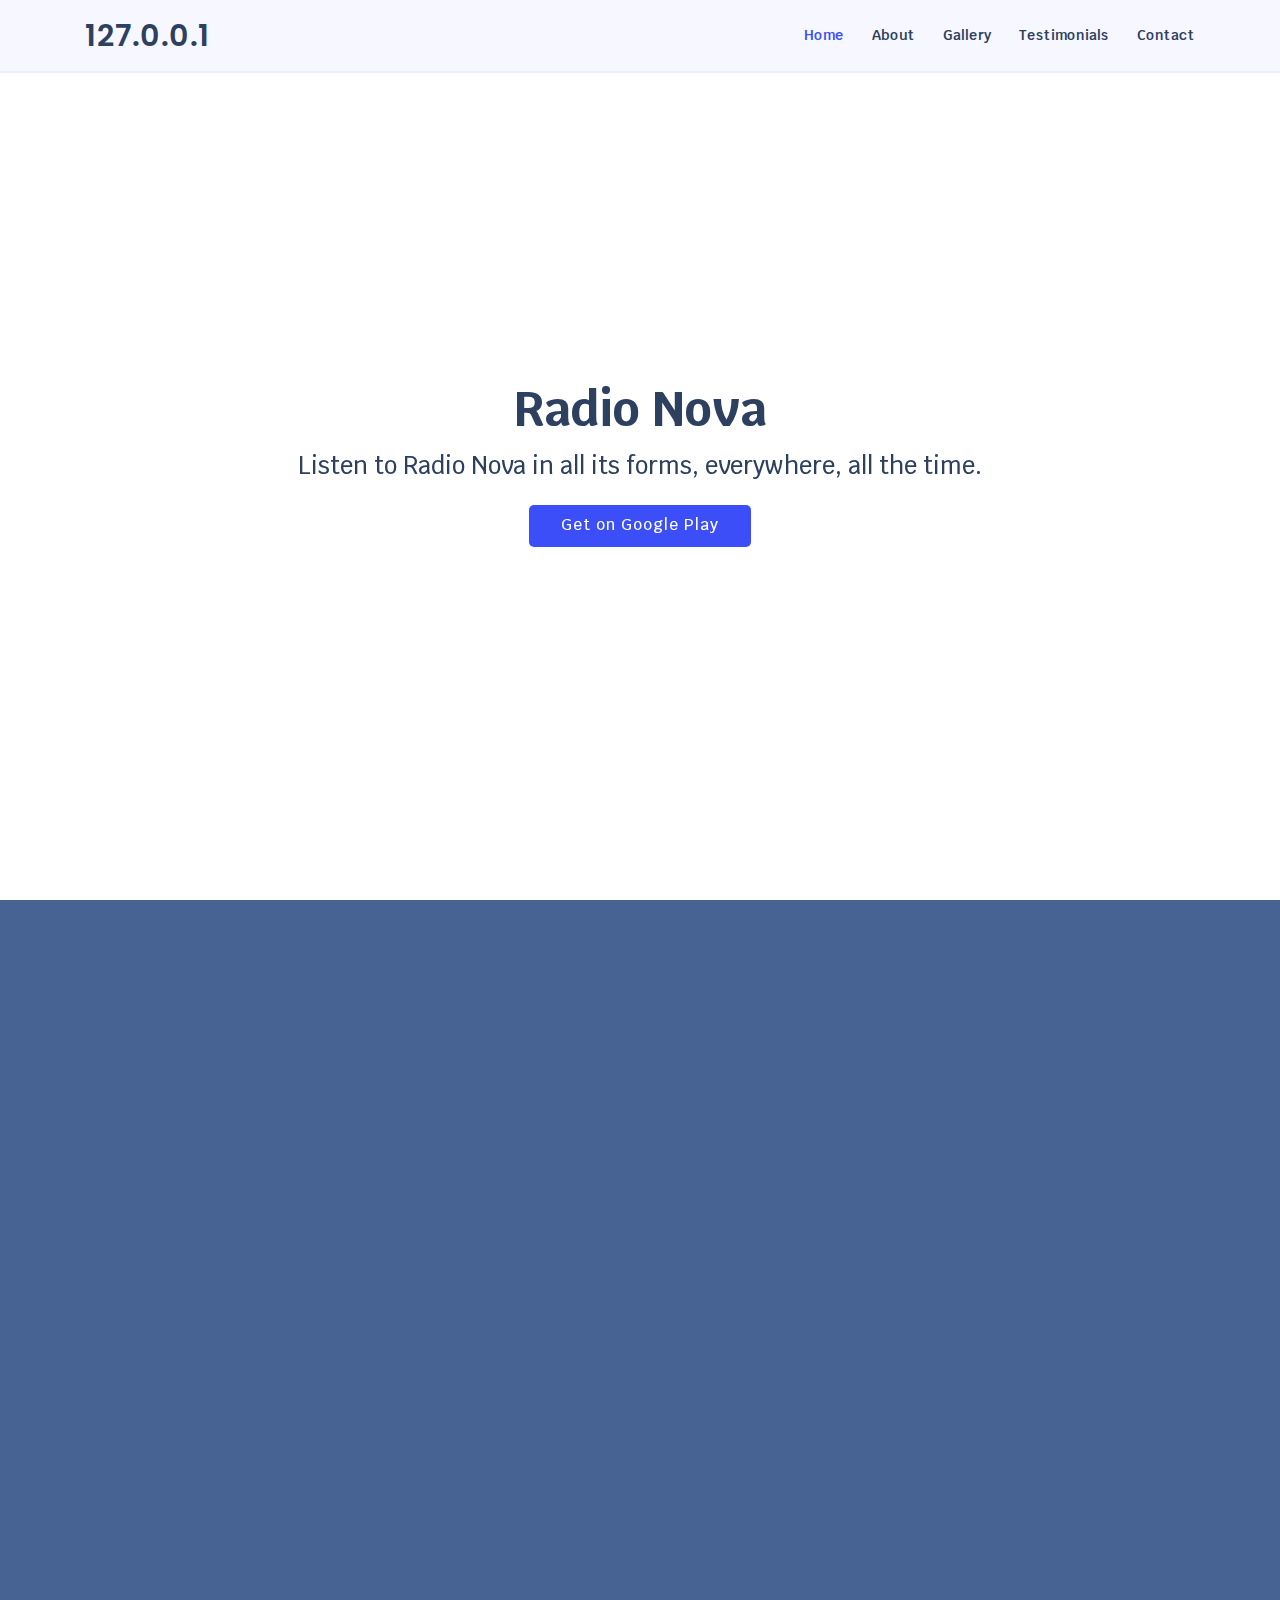
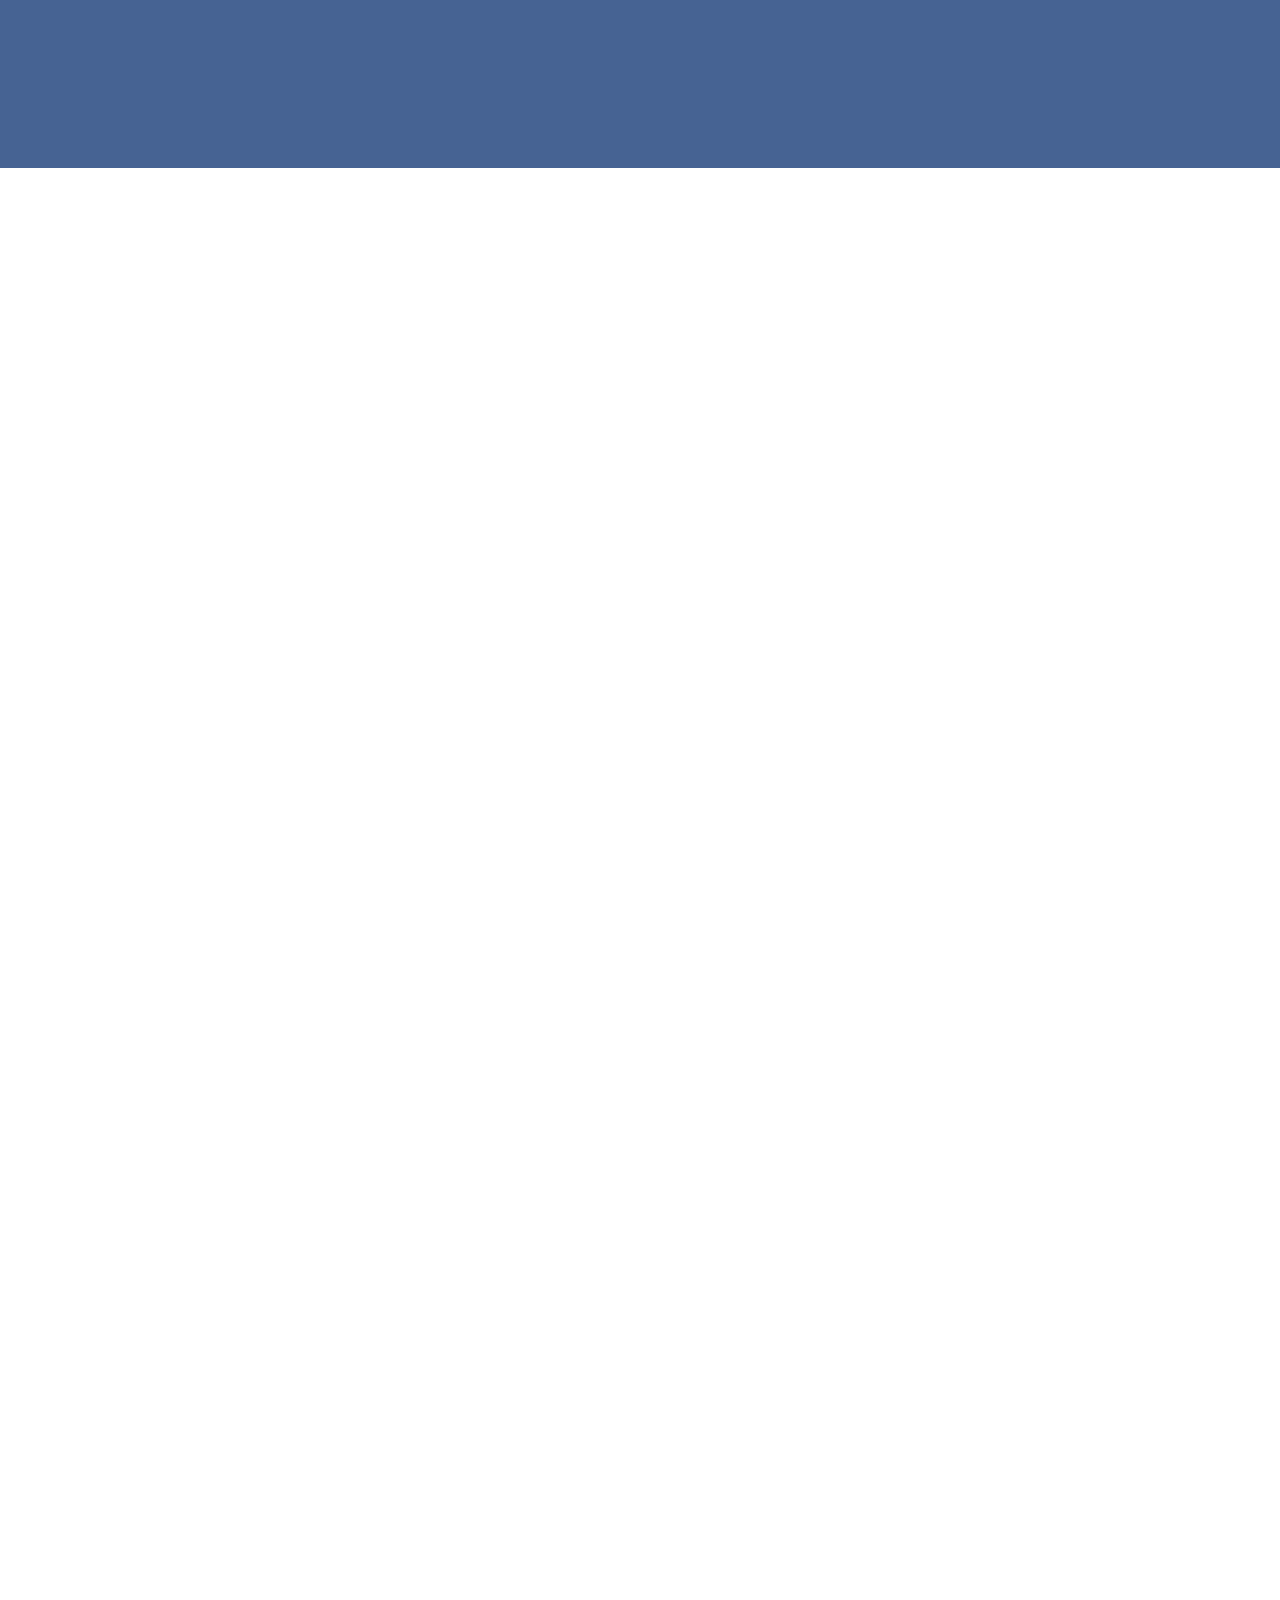
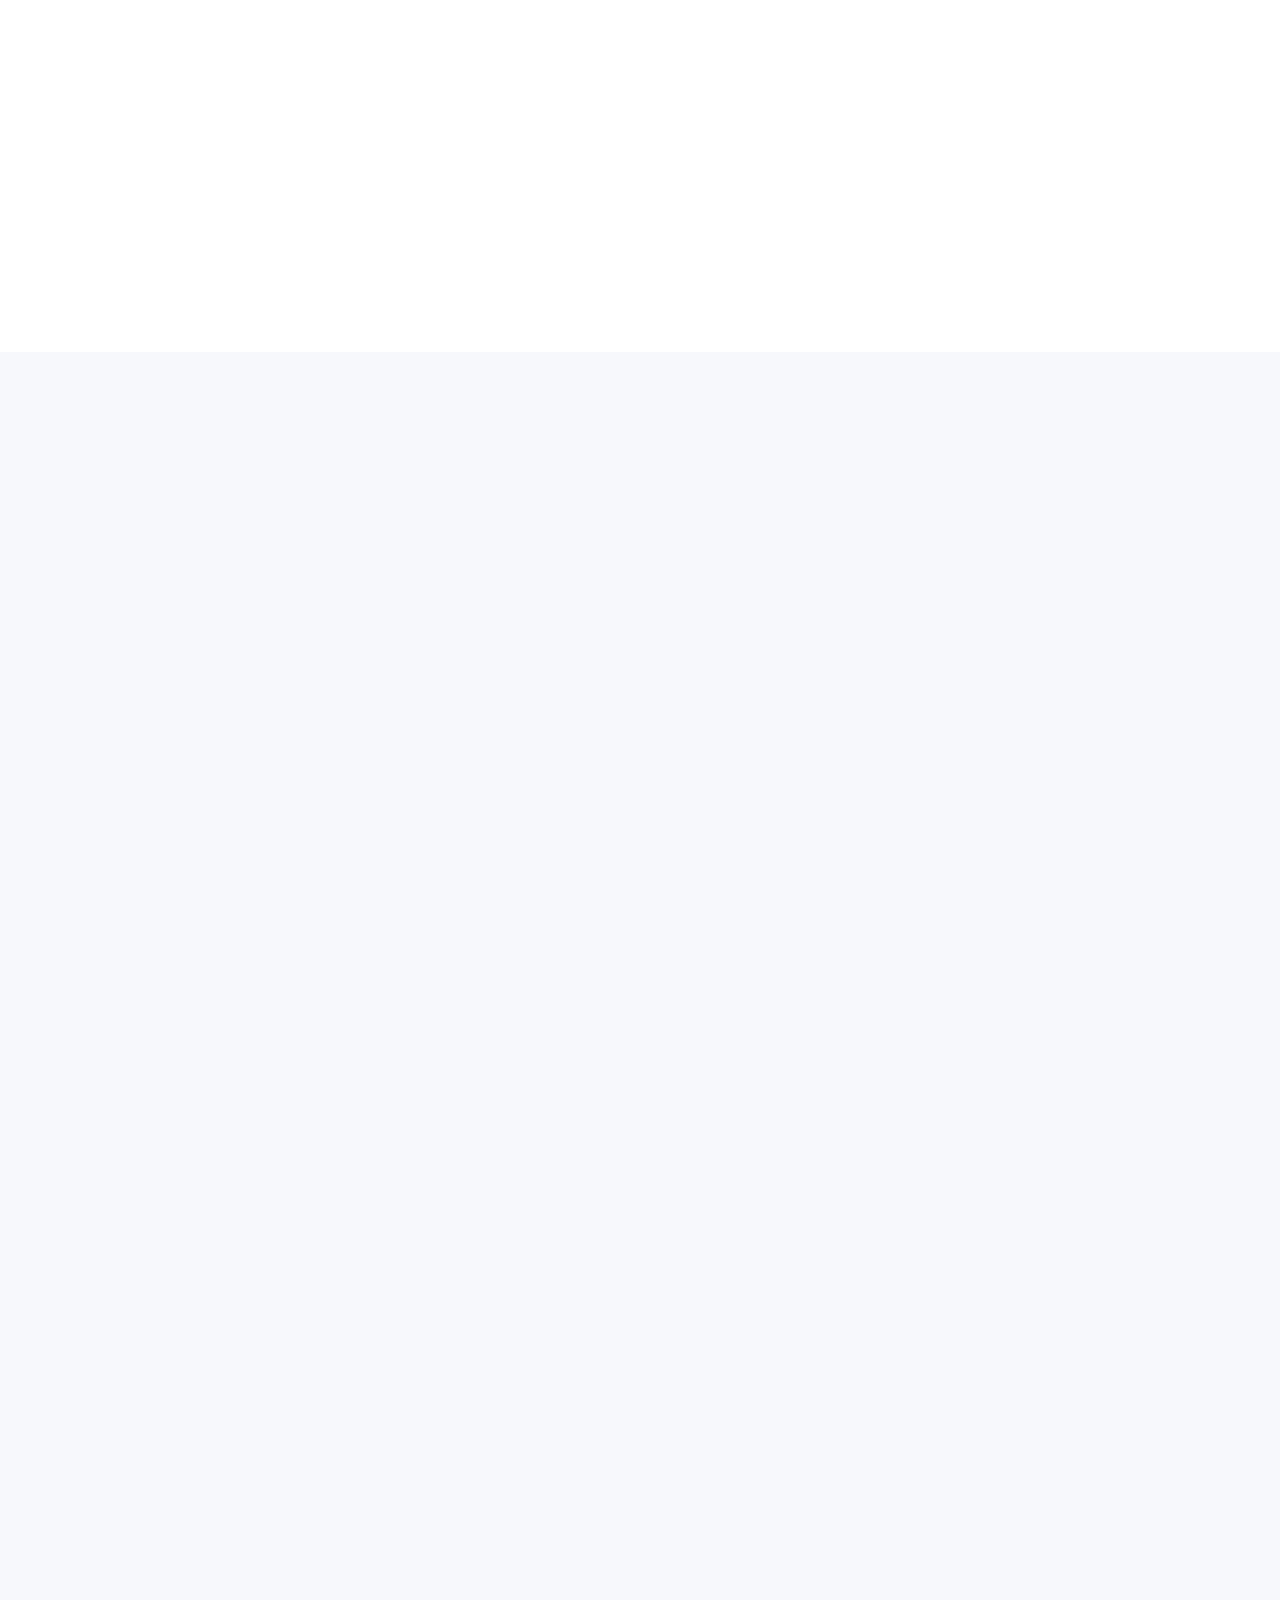
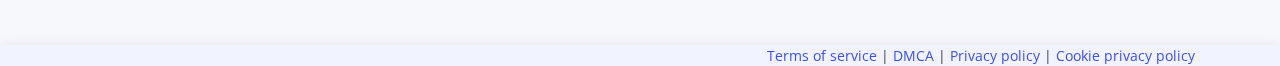
==== index.html @ d7e05049 "test" ====
<!DOCTYPE html>
<html lang="en">

<head>
  <meta charset="utf-8">
  <meta content="width=device-width, initial-scale=1.0" name="viewport">

  <title>Radio Nova</title>
  <meta content="" name="descriptison">
  <meta content="" name="keywords">

  <!-- Favicons -->
  <link href="com.nova.radionova-1605526527.png" rel="icon">
  <link href="com.nova.radionova-1605526527.png" rel="apple-touch-icon">

  <!-- Google Fonts -->
  <link href="https://fonts.googleapis.com/css?family=Open+Sans:300,300i,400,400i,600,600i,700,700i|Krub:300,300i,400,400i,500,500i,600,600i,700,700i|Poppins:300,300i,400,400i,500,500i,600,600i,700,700i" rel="stylesheet">

  <!-- Vendor CSS Files -->
  <link href="assets/vendor/bootstrap/css/bootstrap.min.css" rel="stylesheet">
  <link href="assets/vendor/icofont/icofont.min.css" rel="stylesheet">
  <link href="assets/vendor/boxicons/css/boxicons.min.css" rel="stylesheet">
  <link href="assets/vendor/owl.carousel/assets/owl.carousel.min.css" rel="stylesheet">
  <link href="assets/vendor/venobox/venobox.css" rel="stylesheet">
  <link href="assets/vendor/aos/aos.css" rel="stylesheet">

  <!-- Template Main CSS File -->
  <link href="assets/css/style.css" rel="stylesheet">
</head>

<body>

  <!-- ======= Header ======= -->
  <header id="header" class="fixed-top">
    <div class="container d-flex align-items-center">

      <h1 class="logo mr-auto"><a href="#hero"><script type="text/javascript">document.write(window.location.hostname);</script></a></h1>
      <!-- Uncomment below if you prefer to use an image logo -->
      <!-- <a href="index.html" class="logo mr-auto"><img src="assets/img/logo.png" alt="" class="img-fluid"></a>-->

      <nav class="nav-menu d-none d-lg-block">
        <ul>
          <li class="active"><a href="#hero">Home</a></li>
          <li><a href="#about">About</a></li>
          <li><a href="#gallery">Gallery</a></li>
          <li><a href="#testimonials">Testimonials</a></li>
          <li><a href="#contact">Contact</a></li>

        </ul>
      </nav><!-- .nav-menu -->
    </div>
  </header><!-- End Header -->

  <!-- ======= Hero Section ======= -->
  <section id="hero" class="d-flex align-items-center">

    <div class="container d-flex flex-column align-items-center justify-content-center" data-aos="fade-up">
      <h1>Radio Nova</h1>
      <h2>Listen to Radio Nova in all its forms, everywhere, all the time.</h2>
      <a href="https://play.google.com/store/apps/details?id=com.nova.radionova" target="_blank" class="btn-get-started scrollto">Get on Google Play</a>
      <img src="https://play-lh.googleusercontent.com/rVxA72vEhgwRu90JBihhSgBUchDOuVIAhqtzqC92HA9MqxgsHpX5qYULoV8ss1DUlc-4" class="img-fluid hero-img" alt="" data-aos="zoom-in" data-aos-delay="150">
    </div>

  </section><!-- End Hero -->

  <main id="main">

    <!-- ======= About Section ======= -->
    <section id="about" class="about">
      <div class="container">

        <div class="row no-gutters">
          <div class="content col-xl-5 d-flex align-items-stretch" data-aos="fade-right">
            <div class="content">
              <h3>About</h3>
              <p>
                Listen to Radio Nova in all its forms, everywhere, all the time.<br />
Entirely dedicated to listening to the productions of Radio Nova, this application offers mobile audio experience Grand Mix.<br />
By downloading the free app Radio Nova, find:<br />
- Listening to Radio Nova live, to find the Grand Mix radio where you want, when you want<br />
- All Internet Radio Radio Nova to extend the experience with the musical flow of your choice<br />
- Listening to local Radio Nova<br />
- All podcasts emissions, as well as native podcasts produced exclusively for the Web
              </p>
            </div>
          </div>
          <div class="col-xl-7 d-flex align-items-stretch" data-aos="fade-left">
            <div class="icon-boxes d-flex flex-column mt-5">
              <div class="row">
			  <img src="images/506568bfc73352c9468e94a560436c27.jpg" class="img-fluid" alt="">
              </div>
            </div><!-- End .content-->
          </div>
        </div>

      </div>
    </section><!-- End About Section -->

    <!-- ======= Features Section ======= -->
    <section id="features" class="features" data-aos="fade-up">
      <div class="container">

        <div class="section-title">
          <h2>What's new</h2>
          <p>Optimisations de l'application</p>
        </div>
      </div>
    </section><!-- End Features Section -->

    <!-- ======= Portfolio Section ======= -->
    <section id="gallery" class="portfolio">
      <div class="container" data-aos="fade-up">

        <div class="section-title">
          <h2>Screenshots</h2>
        </div>

        <div class="row portfolio-container">

          <div class="col-lg-4 col-md-6 portfolio-item">
            <div class="portfolio-wrap">
              <img src="images/c0b12a8e895a292b382d991c4f695e71.jpg" class="img-fluid" alt="">
            </div>
          </div>
		  
		  <div class="col-lg-4 col-md-6 portfolio-item">
            <div class="portfolio-wrap">
              <img src="images/a3247ae466d0ac7037b7082d99c24b9a.jpg" class="img-fluid" alt="">
            </div>
          </div>
		  
		  <div class="col-lg-4 col-md-6 portfolio-item">
            <div class="portfolio-wrap">
              <img src="images/506568bfc73352c9468e94a560436c27.jpg" class="img-fluid" alt="">
            </div>
          </div>
		  
		  <div class="col-lg-4 col-md-6 portfolio-item">
            <div class="portfolio-wrap">
              <img src="images/6f1e12c2f691d9477a87ff9dcb4ee8e5.jpg" class="img-fluid" alt="">
            </div>
          </div>
		  
		  <div class="col-lg-4 col-md-6 portfolio-item">
            <div class="portfolio-wrap">
              <img src="images/77706cbd0b457fd4582b95629dff6e27.jpg" class="img-fluid" alt="">
            </div>
          </div>
		  
		  <div class="col-lg-4 col-md-6 portfolio-item">
            <div class="portfolio-wrap">
              <img src="###IMAGE6###" class="img-fluid" alt="">
            </div>
          </div>
		  
		  <div class="col-lg-4 col-md-6 portfolio-item">
            <div class="portfolio-wrap">
              <img src="###IMAGE7###" class="img-fluid" alt="">
            </div>
          </div>
		  
		  <div class="col-lg-4 col-md-6 portfolio-item">
            <div class="portfolio-wrap">
              <img src="###IMAGE8###" class="img-fluid" alt="">
            </div>
          </div>
		  
		  <div class="col-lg-4 col-md-6 portfolio-item">
            <div class="portfolio-wrap">
              <img src="###IMAGE9###" class="img-fluid" alt="">
            </div>
          </div>

        </div>

      </div>
    </section><!-- End Portfolio Section -->

    <!-- ======= Testimonials Section ======= -->
    <section id="testimonials" class="testimonials section-bg">
      <div class="container" data-aos="fade-up">

        <div class="section-title">
          <h2>Testimonials</h2>
        </div>

        <div class="owl-carousel testimonials-carousel">

          <div class="testimonial-item">
            <p>
              <i class="bx bxs-quote-alt-left quote-icon-left"></i>
              Fantastic music but the app doesnt work most of the time, music is intrrrupted all the time if anything plays at all. No reaction when hitting the play buttons
              <i class="bx bxs-quote-alt-right quote-icon-right"></i>
            </p>
            <img src="images/1-1605526527.png" class="testimonial-img" alt="">
            <h3>Anton Meier</h3>
            <h4>2020-03-26 08:03:48</h4>
          </div>
		  
		  <div class="testimonial-item">
            <p>
              <i class="bx bxs-quote-alt-left quote-icon-left"></i>
              Could not live without it, brilliant, eclectic music selections by the djs...
              <i class="bx bxs-quote-alt-right quote-icon-right"></i>
            </p>
            <img src="images/2-1605526527.jpg" class="testimonial-img" alt="">
            <h3>Tony Temple</h3>
            <h4>2020-02-15 00:06:05</h4>
          </div>
		  
		  <div class="testimonial-item">
            <p>
              <i class="bx bxs-quote-alt-left quote-icon-left"></i>
              It is working (with a quiete new phone), al the podcasts and live radio nova, and with no add?! :)
              <i class="bx bxs-quote-alt-right quote-icon-right"></i>
            </p>
            <img src="images/3-1605526527.png" class="testimonial-img" alt="">
            <h3>Arthur Vilhelm</h3>
            <h4>2019-04-29 18:46:40</h4>
          </div>
		  
		  <div class="testimonial-item">
            <p>
              <i class="bx bxs-quote-alt-left quote-icon-left"></i>
              It simply does not work
              <i class="bx bxs-quote-alt-right quote-icon-right"></i>
            </p>
            <img src="images/4-1605526527.png" class="testimonial-img" alt="">
            <h3>A Google user</h3>
            <h4>2019-02-02 12:13:32</h4>
          </div>
		  
		  <div class="testimonial-item">
            <p>
              <i class="bx bxs-quote-alt-left quote-icon-left"></i>
              It is Amazing
              <i class="bx bxs-quote-alt-right quote-icon-right"></i>
            </p>
            <img src="images/5-1605526527.jpg" class="testimonial-img" alt="">
            <h3>RAINY D n C</h3>
            <h4>2020-05-14 13:46:33</h4>
          </div>

        </div>

      </div>
    </section><!-- End Testimonials Section -->

    <!-- ======= Contact Section ======= -->
    <section id="contact" class="contact section-bg">
      <div class="container" data-aos="fade-up">

        <div class="section-title">
          <h2>Contact</h2>
        </div>

        <div class="row">

          <div class="col-lg-6">

            <div class="row">
              <div class="col-md-12">
                <div class="info-box">
                  <i class="bx bx-map"></i>
                  <h3>Our Address</h3>
                  <p>3983 Sycamore Circle, Dallas, TX 75207</p>
                </div>
              </div>
              <div class="col-md-6">
                <div class="info-box mt-4">
                  <i class="bx bx-envelope"></i>
                  <h3>Email Us</h3>
                  <p>contact@novuza.github.io</p>
                </div>
              </div>
              <div class="col-md-6">
                <div class="info-box mt-4">
                  <i class="bx bx-phone-call"></i>
                  <h3>Call Us</h3>
                  <p>+1 682-651-4011</p>
                </div>
              </div>
            </div>

          </div>

          <div class="col-lg-6 mt-4 mt-md-0">
            <form action="forms/contact.php" method="post" role="form" class="php-email-form">
              <div class="form-row">
                <div class="col-md-6 form-group">
                  <input type="text" name="name" class="form-control" id="name" placeholder="Your Name" data-rule="minlen:4" data-msg="Please enter at least 4 chars" />
                  <div class="validate"></div>
                </div>
                <div class="col-md-6 form-group">
                  <input type="email" class="form-control" name="email" id="email" placeholder="Your Email" data-rule="email" data-msg="Please enter a valid email" />
                  <div class="validate"></div>
                </div>
              </div>
              <div class="form-group">
                <input type="text" class="form-control" name="subject" id="subject" placeholder="Subject" data-rule="minlen:4" data-msg="Please enter at least 8 chars of subject" />
                <div class="validate"></div>
              </div>
              <div class="form-group">
                <textarea class="form-control" name="message" rows="5" data-rule="required" data-msg="Please write something for us" placeholder="Message"></textarea>
                <div class="validate"></div>
              </div>
              <div class="mb-3">
                <div class="loading">Loading</div>
                <div class="error-message"></div>
                <div class="sent-message">Your message has been sent. Thank you!</div>
              </div>
              <div class="text-center"><button type="submit">Send Message</button></div>
            </form>
          </div>

        </div>

      </div>
    </section><!-- End Contact Section -->

  </main><!-- End #main -->

  	<footer id="footer">
		<div class="container">
		  <div class="row d-flex align-items-center">
			<div class="col-lg-6 text-lg-left text-center">
			</div>
			<div class="col-lg-6">
			  <nav class="footer-links text-lg-right text-center pt-2 pt-lg-0">
				<a href="tos.html" target="_blank">Terms of service</a> |
				<a href="dmca.html" target="_blank">DMCA</a> |
				<a href="privacy.html" target="_blank">Privacy policy</a> |
				<a href="cookie_policy.html" target="_blank">Cookie privacy policy</a>
			  </nav>
			</div>
		</div>
	</footer>

  <a href="#" class="back-to-top"><i class="icofont-simple-up"></i></a>
  <div id="preloader"></div>

  <!-- Vendor JS Files -->
  <script src="assets/vendor/jquery/jquery.min.js"></script>
  <script src="assets/vendor/bootstrap/js/bootstrap.bundle.min.js"></script>
  <script src="assets/vendor/jquery.easing/jquery.easing.min.js"></script>
  <script src="assets/vendor/php-email-form/validate.js"></script>
  <script src="assets/vendor/owl.carousel/owl.carousel.min.js"></script>
  <script src="assets/vendor/isotope-layout/isotope.pkgd.min.js"></script>
  <script src="assets/vendor/venobox/venobox.min.js"></script>
  <script src="assets/vendor/aos/aos.js"></script>

  <!-- Template Main JS File -->
  <script src="assets/js/main.js"></script>

</body>

</html>
---- assets/vendor/venobox/venobox.css ----
/* ------ venobox.css --------*/
.vbox-overlay *, .vbox-overlay *:before, .vbox-overlay *:after{
    -webkit-backface-visibility: hidden;
    -webkit-box-sizing:border-box;
    -moz-box-sizing:border-box;
    box-sizing:border-box;
}
.vbox-overlay * { 
    -webkit-backface-visibility: visible;
    backface-visibility: visible;
}
.vbox-overlay{
    display: -webkit-flex;
    display: flex;
    -webkit-flex-direction: column;
    flex-direction: column;
    -webkit-justify-content: center;
    justify-content: center;
    -webkit-align-items: center;
    align-items: center;
    position: fixed;
    left: 0;
    top: 0;
    bottom: 0;
    right: 0;
    z-index: 999999;
}

/* ----- navigation ----- */
.vbox-title{
    width: 100%;
    height: 40px;
    float: left;
    text-align: center;
    line-height: 28px;
    font-size: 12px;
    padding: 6px 50px;
    overflow: hidden;
    position: fixed;
    display: none;
    left: 0;
    z-index: 89;
}
.vbox-close{
    cursor: pointer;
    position: fixed;
    top: -1px;
    right: 0;
    width: 50px;
    height: 40px;
    padding: 6px;
    display: block;
    background-position:10px center;
    overflow: hidden;
    font-size: 24px;
    line-height: 1;
    text-align: center;
    z-index: 99;
}
.vbox-left{
    cursor: pointer;
    position: fixed;
    left: 0;
    height: 40px;
    overflow: hidden;
    line-height: 28px;
    font-size: 12px;
    z-index: 99;
    display: flex;
    align-items:center;
}
.vbox-num{
    display: inline-block;
    margin: 6px 0 6px 15px;
}
/* ----- Social share ----- */
.vbox-share{
    line-height: 28px;
    font-size: 12px;
    overflow: hidden;
    position: fixed;
    left: 0;
    z-index: 98;
    display: flex;
    align-items:center;
    justify-content: center;
    width: 100%;
    text-align: center;
}
.vbox-share svg{
    max-height: 28px;
    width: 28px;
    z-index: 10;
    margin-left: 12px;
    margin-top: 6px;
    margin-bottom: 6px;
    vertical-align: middle;
}


/* ----- navigation ARROWS ----- */
.vbox-next, .vbox-prev{
    position: fixed;
    top: 50%;
    margin-top: -15px;
    overflow: hidden;
    cursor: pointer;
    display: block;
    width: 45px;
    height: 45px;
    z-index: 99;
}
.vbox-next span, .vbox-prev span{
    position: relative;
    width: 20px;
    height: 20px;
    border: 2px solid transparent;
    border-top-color: #B6B6B6;
    border-right-color: #B6B6B6;
    text-indent: -100px;
    position: absolute;
    top: 8px;
    display: block;
}
.vbox-prev{
    left: 15px;
}
.vbox-next{
    right: 15px;
}
.vbox-prev span{
    left: 10px;
    -ms-transform: rotate(-135deg);
    -webkit-transform: rotate(-135deg);
    transform: rotate(-135deg);
}
.vbox-next span{
    -ms-transform: rotate(45deg);
    -webkit-transform: rotate(45deg);
    transform: rotate(45deg);
    right: 10px;
}
/* ------- inline window ------ */
.vbox-inline{
    width: 420px;
    height: 315px;
    height: 70vh;
    padding: 10px;
    background: #fff;
    margin: 0 auto;
    overflow: auto;
    text-align: left;
}
/* ------- Video & iFrames window ------ */
.venoframe{
    max-width: 100%;
    width: 100%;
    border: none;
    width: 100%;
    height: 260px;
    height: 70vh;
}
.venoframe.vbvid{
    height: 260px;
}
@media (min-width: 768px) {
    .venoframe, .vbox-inline{
        width: 90%;
        height: 360px;
        height: 70vh;
    }
    .venoframe.vbvid{
        width: 640px;
        height: 360px;
    }
}
@media (min-width: 992px) {
    .venoframe, .vbox-inline{
        max-width: 1200px;
        width: 80%;
        height: 540px;
        height: 70vh;
    }
    .venoframe.vbvid{
        width: 960px;
        height: 540px;
    }
}
/* 
Please do NOT edit this part! 
or at least read this note: http://i.imgur.com/7C0ws9e.gif
*/
.vbox-open{
    overflow: hidden;
}
.vbox-container{
    position: absolute;
    left: 0;
    right: 0;
    top: 0;
    bottom: 0;
    overflow-x: hidden;
    overflow-y: scroll;
    overflow-scrolling: touch;
    -webkit-overflow-scrolling: touch;
    z-index: 20;
    max-height: 100%;

}

.vbox-content{
    text-align: center;
    float: left;
    width: 100%;
    position: relative;
    overflow: hidden;
    padding: 20px 4%;
}
.vbox-container img{
    max-width: 100%;
    height: auto;
}
.vbox-figlio{
    box-shadow: 0 0 12px rgba(0,0,0,0.19), 0 6px 6px rgba(0,0,0,0.23);
    max-width: 100%;
    text-align: initial;
}
img.vbox-figlio{
    -webkit-user-select: none;
-khtml-user-select: none;
-moz-user-select: none;
-o-user-select: none;
user-select: none;
}
.vbox-content.swipe-left{
    margin-left: -200px !important;
}
.vbox-content.swipe-right{
    margin-left: 200px !important;
}
.vbox-animated{
    webkit-transition: margin 300ms ease-out;
    transition: margin 300ms ease-out;
}

/* ---------- preloader ----------
 * SPINKIT 
 * http://tobiasahlin.com/spinkit/
-------------------------------- */
.sk-double-bounce,.sk-rotating-plane{width:40px;height:40px;margin:40px auto}.sk-rotating-plane{background-color:#333;-webkit-animation:sk-rotatePlane 1.2s infinite ease-in-out;animation:sk-rotatePlane 1.2s infinite ease-in-out}@-webkit-keyframes sk-rotatePlane{0%{-webkit-transform:perspective(120px) rotateX(0) rotateY(0);transform:perspective(120px) rotateX(0) rotateY(0)}50%{-webkit-transform:perspective(120px) rotateX(-180.1deg) rotateY(0);transform:perspective(120px) rotateX(-180.1deg) rotateY(0)}100%{-webkit-transform:perspective(120px) rotateX(-180deg) rotateY(-179.9deg);transform:perspective(120px) rotateX(-180deg) rotateY(-179.9deg)}}@keyframes sk-rotatePlane{0%{-webkit-transform:perspective(120px) rotateX(0) rotateY(0);transform:perspective(120px) rotateX(0) rotateY(0)}50%{-webkit-transform:perspective(120px) rotateX(-180.1deg) rotateY(0);transform:perspective(120px) rotateX(-180.1deg) rotateY(0)}100%{-webkit-transform:perspective(120px) rotateX(-180deg) rotateY(-179.9deg);transform:perspective(120px) rotateX(-180deg) rotateY(-179.9deg)}}.sk-double-bounce{position:relative}.sk-double-bounce .sk-child{width:100%;height:100%;border-radius:50%;background-color:#333;opacity:.6;position:absolute;top:0;left:0;-webkit-animation:sk-doubleBounce 2s infinite ease-in-out;animation:sk-doubleBounce 2s infinite ease-in-out}.sk-chasing-dots .sk-child,.sk-spinner-pulse,.sk-three-bounce .sk-child{background-color:#333;border-radius:100%}.sk-double-bounce .sk-double-bounce2{-webkit-animation-delay:-1s;animation-delay:-1s}@-webkit-keyframes sk-doubleBounce{0%,100%{-webkit-transform:scale(0);transform:scale(0)}50%{-webkit-transform:scale(1);transform:scale(1)}}@keyframes sk-doubleBounce{0%,100%{-webkit-transform:scale(0);transform:scale(0)}50%{-webkit-transform:scale(1);transform:scale(1)}}.sk-wave{margin:40px auto;width:50px;height:40px;text-align:center;font-size:10px}.sk-wave .sk-rect{background-color:#333;height:100%;width:6px;display:inline-block;-webkit-animation:sk-waveStretchDelay 1.2s infinite ease-in-out;animation:sk-waveStretchDelay 1.2s infinite ease-in-out}.sk-wave .sk-rect1{-webkit-animation-delay:-1.2s;animation-delay:-1.2s}.sk-wave .sk-rect2{-webkit-animation-delay:-1.1s;animation-delay:-1.1s}.sk-wave .sk-rect3{-webkit-animation-delay:-1s;animation-delay:-1s}.sk-wave .sk-rect4{-webkit-animation-delay:-.9s;animation-delay:-.9s}.sk-wave .sk-rect5{-webkit-animation-delay:-.8s;animation-delay:-.8s}@-webkit-keyframes sk-waveStretchDelay{0%,100%,40%{-webkit-transform:scaleY(.4);transform:scaleY(.4)}20%{-webkit-transform:scaleY(1);transform:scaleY(1)}}@keyframes sk-waveStretchDelay{0%,100%,40%{-webkit-transform:scaleY(.4);transform:scaleY(.4)}20%{-webkit-transform:scaleY(1);transform:scaleY(1)}}.sk-wandering-cubes{margin:40px auto;width:40px;height:40px;position:relative}.sk-wandering-cubes .sk-cube{background-color:#333;width:10px;height:10px;position:absolute;top:0;left:0;-webkit-animation:sk-wanderingCube 1.8s ease-in-out -1.8s infinite both;animation:sk-wanderingCube 1.8s ease-in-out -1.8s infinite both}.sk-chasing-dots,.sk-spinner-pulse{width:40px;height:40px;margin:40px auto}.sk-wandering-cubes .sk-cube2{-webkit-animation-delay:-.9s;animation-delay:-.9s}@-webkit-keyframes sk-wanderingCube{0%{-webkit-transform:rotate(0);transform:rotate(0)}25%{-webkit-transform:translateX(30px) rotate(-90deg) scale(.5);transform:translateX(30px) rotate(-90deg) scale(.5)}50%{-webkit-transform:translateX(30px) translateY(30px) rotate(-179deg);transform:translateX(30px) translateY(30px) rotate(-179deg)}50.1%{-webkit-transform:translateX(30px) translateY(30px) rotate(-180deg);transform:translateX(30px) translateY(30px) rotate(-180deg)}75%{-webkit-transform:translateX(0) translateY(30px) rotate(-270deg) scale(.5);transform:translateX(0) translateY(30px) rotate(-270deg) scale(.5)}100%{-webkit-transform:rotate(-360deg);transform:rotate(-360deg)}}@keyframes sk-wanderingCube{0%{-webkit-transform:rotate(0);transform:rotate(0)}25%{-webkit-transform:translateX(30px) rotate(-90deg) scale(.5);transform:translateX(30px) rotate(-90deg) scale(.5)}50%{-webkit-transform:translateX(30px) translateY(30px) rotate(-179deg);transform:translateX(30px) translateY(30px) rotate(-179deg)}50.1%{-webkit-transform:translateX(30px) translateY(30px) rotate(-180deg);transform:translateX(30px) translateY(30px) rotate(-180deg)}75%{-webkit-transform:translateX(0) translateY(30px) rotate(-270deg) scale(.5);transform:translateX(0) translateY(30px) rotate(-270deg) scale(.5)}100%{-webkit-transform:rotate(-360deg);transform:rotate(-360deg)}}.sk-spinner-pulse{-webkit-animation:sk-pulseScaleOut 1s infinite ease-in-out;animation:sk-pulseScaleOut 1s infinite ease-in-out}@-webkit-keyframes sk-pulseScaleOut{0%{-webkit-transform:scale(0);transform:scale(0)}100%{-webkit-transform:scale(1);transform:scale(1);opacity:0}}@keyframes sk-pulseScaleOut{0%{-webkit-transform:scale(0);transform:scale(0)}100%{-webkit-transform:scale(1);transform:scale(1);opacity:0}}.sk-chasing-dots{position:relative;text-align:center;-webkit-animation:sk-chasingDotsRotate 2s infinite linear;animation:sk-chasingDotsRotate 2s infinite linear}.sk-chasing-dots .sk-child{width:60%;height:60%;display:inline-block;position:absolute;top:0;-webkit-animation:sk-chasingDotsBounce 2s infinite ease-in-out;animation:sk-chasingDotsBounce 2s infinite ease-in-out}.sk-chasing-dots .sk-dot2{top:auto;bottom:0;-webkit-animation-delay:-1s;animation-delay:-1s}@-webkit-keyframes sk-chasingDotsRotate{100%{-webkit-transform:rotate(360deg);transform:rotate(360deg)}}@keyframes sk-chasingDotsRotate{100%{-webkit-transform:rotate(360deg);transform:rotate(360deg)}}@-webkit-keyframes sk-chasingDotsBounce{0%,100%{-webkit-transform:scale(0);transform:scale(0)}50%{-webkit-transform:scale(1);transform:scale(1)}}@keyframes sk-chasingDotsBounce{0%,100%{-webkit-transform:scale(0);transform:scale(0)}50%{-webkit-transform:scale(1);transform:scale(1)}}.sk-three-bounce{margin:40px auto;width:80px;text-align:center}.sk-three-bounce .sk-child{width:20px;height:20px;display:inline-block;-webkit-animation:sk-three-bounce 1.4s ease-in-out 0s infinite both;animation:sk-three-bounce 1.4s ease-in-out 0s infinite both}.sk-circle .sk-child:before,.sk-fading-circle .sk-circle:before{display:block;border-radius:100%;content:'';background-color:#333}.sk-three-bounce .sk-bounce1{-webkit-animation-delay:-.32s;animation-delay:-.32s}.sk-three-bounce .sk-bounce2{-webkit-animation-delay:-.16s;animation-delay:-.16s}@-webkit-keyframes sk-three-bounce{0%,100%,80%{-webkit-transform:scale(0);transform:scale(0)}40%{-webkit-transform:scale(1);transform:scale(1)}}@keyframes sk-three-bounce{0%,100%,80%{-webkit-transform:scale(0);transform:scale(0)}40%{-webkit-transform:scale(1);transform:scale(1)}}.sk-circle{margin:40px auto;width:40px;height:40px;position:relative}.sk-circle .sk-child{width:100%;height:100%;position:absolute;left:0;top:0}.sk-circle .sk-child:before{margin:0 auto;width:15%;height:15%;-webkit-animation:sk-circleBounceDelay 1.2s infinite ease-in-out both;animation:sk-circleBounceDelay 1.2s infinite ease-in-out both}.sk-circle .sk-circle2{-webkit-transform:rotate(30deg);-ms-transform:rotate(30deg);transform:rotate(30deg)}.sk-circle .sk-circle3{-webkit-transform:rotate(60deg);-ms-transform:rotate(60deg);transform:rotate(60deg)}.sk-circle .sk-circle4{-webkit-transform:rotate(90deg);-ms-transform:rotate(90deg);transform:rotate(90deg)}.sk-circle .sk-circle5{-webkit-transform:rotate(120deg);-ms-transform:rotate(120deg);transform:rotate(120deg)}.sk-circle .sk-circle6{-webkit-transform:rotate(150deg);-ms-transform:rotate(150deg);transform:rotate(150deg)}.sk-circle .sk-circle7{-webkit-transform:rotate(180deg);-ms-transform:rotate(180deg);transform:rotate(180deg)}.sk-circle .sk-circle8{-webkit-transform:rotate(210deg);-ms-transform:rotate(210deg);transform:rotate(210deg)}.sk-circle .sk-circle9{-webkit-transform:rotate(240deg);-ms-transform:rotate(240deg);transform:rotate(240deg)}.sk-circle .sk-circle10{-webkit-transform:rotate(270deg);-ms-transform:rotate(270deg);transform:rotate(270deg)}.sk-circle .sk-circle11{-webkit-transform:rotate(300deg);-ms-transform:rotate(300deg);transform:rotate(300deg)}.sk-circle .sk-circle12{-webkit-transform:rotate(330deg);-ms-transform:rotate(330deg);transform:rotate(330deg)}.sk-circle .sk-circle2:before{-webkit-animation-delay:-1.1s;animation-delay:-1.1s}.sk-circle .sk-circle3:before{-webkit-animation-delay:-1s;animation-delay:-1s}.sk-circle .sk-circle4:before{-webkit-animation-delay:-.9s;animation-delay:-.9s}.sk-circle .sk-circle5:before{-webkit-animation-delay:-.8s;animation-delay:-.8s}.sk-circle .sk-circle6:before{-webkit-animation-delay:-.7s;animation-delay:-.7s}.sk-circle .sk-circle7:before{-webkit-animation-delay:-.6s;animation-delay:-.6s}.sk-circle .sk-circle8:before{-webkit-animation-delay:-.5s;animation-delay:-.5s}.sk-circle .sk-circle9:before{-webkit-animation-delay:-.4s;animation-delay:-.4s}.sk-circle .sk-circle10:before{-webkit-animation-delay:-.3s;animation-delay:-.3s}.sk-circle .sk-circle11:before{-webkit-animation-delay:-.2s;animation-delay:-.2s}.sk-circle .sk-circle12:before{-webkit-animation-delay:-.1s;animation-delay:-.1s}@-webkit-keyframes sk-circleBounceDelay{0%,100%,80%{-webkit-transform:scale(0);transform:scale(0)}40%{-webkit-transform:scale(1);transform:scale(1)}}@keyframes sk-circleBounceDelay{0%,100%,80%{-webkit-transform:scale(0);transform:scale(0)}40%{-webkit-transform:scale(1);transform:scale(1)}}.sk-cube-grid{width:40px;height:40px;margin:40px auto}.sk-cube-grid .sk-cube{width:33.33%;height:33.33%;background-color:#333;float:left;-webkit-animation:sk-cubeGridScaleDelay 1.3s infinite ease-in-out;animation:sk-cubeGridScaleDelay 1.3s infinite ease-in-out}.sk-cube-grid .sk-cube1{-webkit-animation-delay:.2s;animation-delay:.2s}.sk-cube-grid .sk-cube2{-webkit-animation-delay:.3s;animation-delay:.3s}.sk-cube-grid .sk-cube3{-webkit-animation-delay:.4s;animation-delay:.4s}.sk-cube-grid .sk-cube4{-webkit-animation-delay:.1s;animation-delay:.1s}.sk-cube-grid .sk-cube5{-webkit-animation-delay:.2s;animation-delay:.2s}.sk-cube-grid .sk-cube6{-webkit-animation-delay:.3s;animation-delay:.3s}.sk-cube-grid .sk-cube7{-webkit-animation-delay:0ms;animation-delay:0ms}.sk-cube-grid .sk-cube8{-webkit-animation-delay:.1s;animation-delay:.1s}.sk-cube-grid .sk-cube9{-webkit-animation-delay:.2s;animation-delay:.2s}@-webkit-keyframes sk-cubeGridScaleDelay{0%,100%,70%{-webkit-transform:scale3D(1,1,1);transform:scale3D(1,1,1)}35%{-webkit-transform:scale3D(0,0,1);transform:scale3D(0,0,1)}}@keyframes sk-cubeGridScaleDelay{0%,100%,70%{-webkit-transform:scale3D(1,1,1);transform:scale3D(1,1,1)}35%{-webkit-transform:scale3D(0,0,1);transform:scale3D(0,0,1)}}.sk-fading-circle{margin:40px auto;width:40px;height:40px;position:relative}.sk-fading-circle .sk-circle{width:100%;height:100%;position:absolute;left:0;top:0}.sk-fading-circle .sk-circle:before{margin:0 auto;width:15%;height:15%;-webkit-animation:sk-circleFadeDelay 1.2s infinite ease-in-out both;animation:sk-circleFadeDelay 1.2s infinite ease-in-out both}.sk-fading-circle .sk-circle2{-webkit-transform:rotate(30deg);-ms-transform:rotate(30deg);transform:rotate(30deg)}.sk-fading-circle .sk-circle3{-webkit-transform:rotate(60deg);-ms-transform:rotate(60deg);transform:rotate(60deg)}.sk-fading-circle .sk-circle4{-webkit-transform:rotate(90deg);-ms-transform:rotate(90deg);transform:rotate(90deg)}.sk-fading-circle .sk-circle5{-webkit-transform:rotate(120deg);-ms-transform:rotate(120deg);transform:rotate(120deg)}.sk-fading-circle .sk-circle6{-webkit-transform:rotate(150deg);-ms-transform:rotate(150deg);transform:rotate(150deg)}.sk-fading-circle .sk-circle7{-webkit-transform:rotate(180deg);-ms-transform:rotate(180deg);transform:rotate(180deg)}.sk-fading-circle .sk-circle8{-webkit-transform:rotate(210deg);-ms-transform:rotate(210deg);transform:rotate(210deg)}.sk-fading-circle .sk-circle9{-webkit-transform:rotate(240deg);-ms-transform:rotate(240deg);transform:rotate(240deg)}.sk-fading-circle .sk-circle10{-webkit-transform:rotate(270deg);-ms-transform:rotate(270deg);transform:rotate(270deg)}.sk-fading-circle .sk-circle11{-webkit-transform:rotate(300deg);-ms-transform:rotate(300deg);transform:rotate(300deg)}.sk-fading-circle .sk-circle12{-webkit-transform:rotate(330deg);-ms-transform:rotate(330deg);transform:rotate(330deg)}.sk-fading-circle .sk-circle2:before{-webkit-animation-delay:-1.1s;animation-delay:-1.1s}.sk-fading-circle .sk-circle3:before{-webkit-animation-delay:-1s;animation-delay:-1s}.sk-fading-circle .sk-circle4:before{-webkit-animation-delay:-.9s;animation-delay:-.9s}.sk-fading-circle .sk-circle5:before{-webkit-animation-delay:-.8s;animation-delay:-.8s}.sk-fading-circle .sk-circle6:before{-webkit-animation-delay:-.7s;animation-delay:-.7s}.sk-fading-circle .sk-circle7:before{-webkit-animation-delay:-.6s;animation-delay:-.6s}.sk-fading-circle .sk-circle8:before{-webkit-animation-delay:-.5s;animation-delay:-.5s}.sk-fading-circle .sk-circle9:before{-webkit-animation-delay:-.4s;animation-delay:-.4s}.sk-fading-circle .sk-circle10:before{-webkit-animation-delay:-.3s;animation-delay:-.3s}.sk-fading-circle .sk-circle11:before{-webkit-animation-delay:-.2s;animation-delay:-.2s}.sk-fading-circle .sk-circle12:before{-webkit-animation-delay:-.1s;animation-delay:-.1s}@-webkit-keyframes sk-circleFadeDelay{0%,100%,39%{opacity:0}40%{opacity:1}}@keyframes sk-circleFadeDelay{0%,100%,39%{opacity:0}40%{opacity:1}}.sk-folding-cube{margin:40px auto;width:40px;height:40px;position:relative;-webkit-transform:rotateZ(45deg);transform:rotateZ(45deg)}.sk-folding-cube .sk-cube{float:left;width:50%;height:50%;position:relative;-webkit-transform:scale(1.1);-ms-transform:scale(1.1);transform:scale(1.1)}.sk-folding-cube .sk-cube:before{content:'';position:absolute;top:0;left:0;width:100%;height:100%;background-color:#333;-webkit-animation:sk-foldCubeAngle 2.4s infinite linear both;animation:sk-foldCubeAngle 2.4s infinite linear both;-webkit-transform-origin:100% 100%;-ms-transform-origin:100% 100%;transform-origin:100% 100%}.sk-folding-cube .sk-cube2{-webkit-transform:scale(1.1) rotateZ(90deg);transform:scale(1.1) rotateZ(90deg)}.sk-folding-cube .sk-cube3{-webkit-transform:scale(1.1) rotateZ(180deg);transform:scale(1.1) rotateZ(180deg)}.sk-folding-cube .sk-cube4{-webkit-transform:scale(1.1) rotateZ(270deg);transform:scale(1.1) rotateZ(270deg)}.sk-folding-cube .sk-cube2:before{-webkit-animation-delay:.3s;animation-delay:.3s}.sk-folding-cube .sk-cube3:before{-webkit-animation-delay:.6s;animation-delay:.6s}.sk-folding-cube .sk-cube4:before{-webkit-animation-delay:.9s;animation-delay:.9s}@-webkit-keyframes sk-foldCubeAngle{0%,10%{-webkit-transform:perspective(140px) rotateX(-180deg);transform:perspective(140px) rotateX(-180deg);opacity:0}25%,75%{-webkit-transform:perspective(140px) rotateX(0);transform:perspective(140px) rotateX(0);opacity:1}100%,90%{-webkit-transform:perspective(140px) rotateY(180deg);transform:perspective(140px) rotateY(180deg);opacity:0}}@keyframes sk-foldCubeAngle{0%,10%{-webkit-transform:perspective(140px) rotateX(-180deg);transform:perspective(140px) rotateX(-180deg);opacity:0}25%,75%{-webkit-transform:perspective(140px) rotateX(0);transform:perspective(140px) rotateX(0);opacity:1}100%,90%{-webkit-transform:perspective(140px) rotateY(180deg);transform:perspective(140px) rotateY(180deg);opacity:0}}
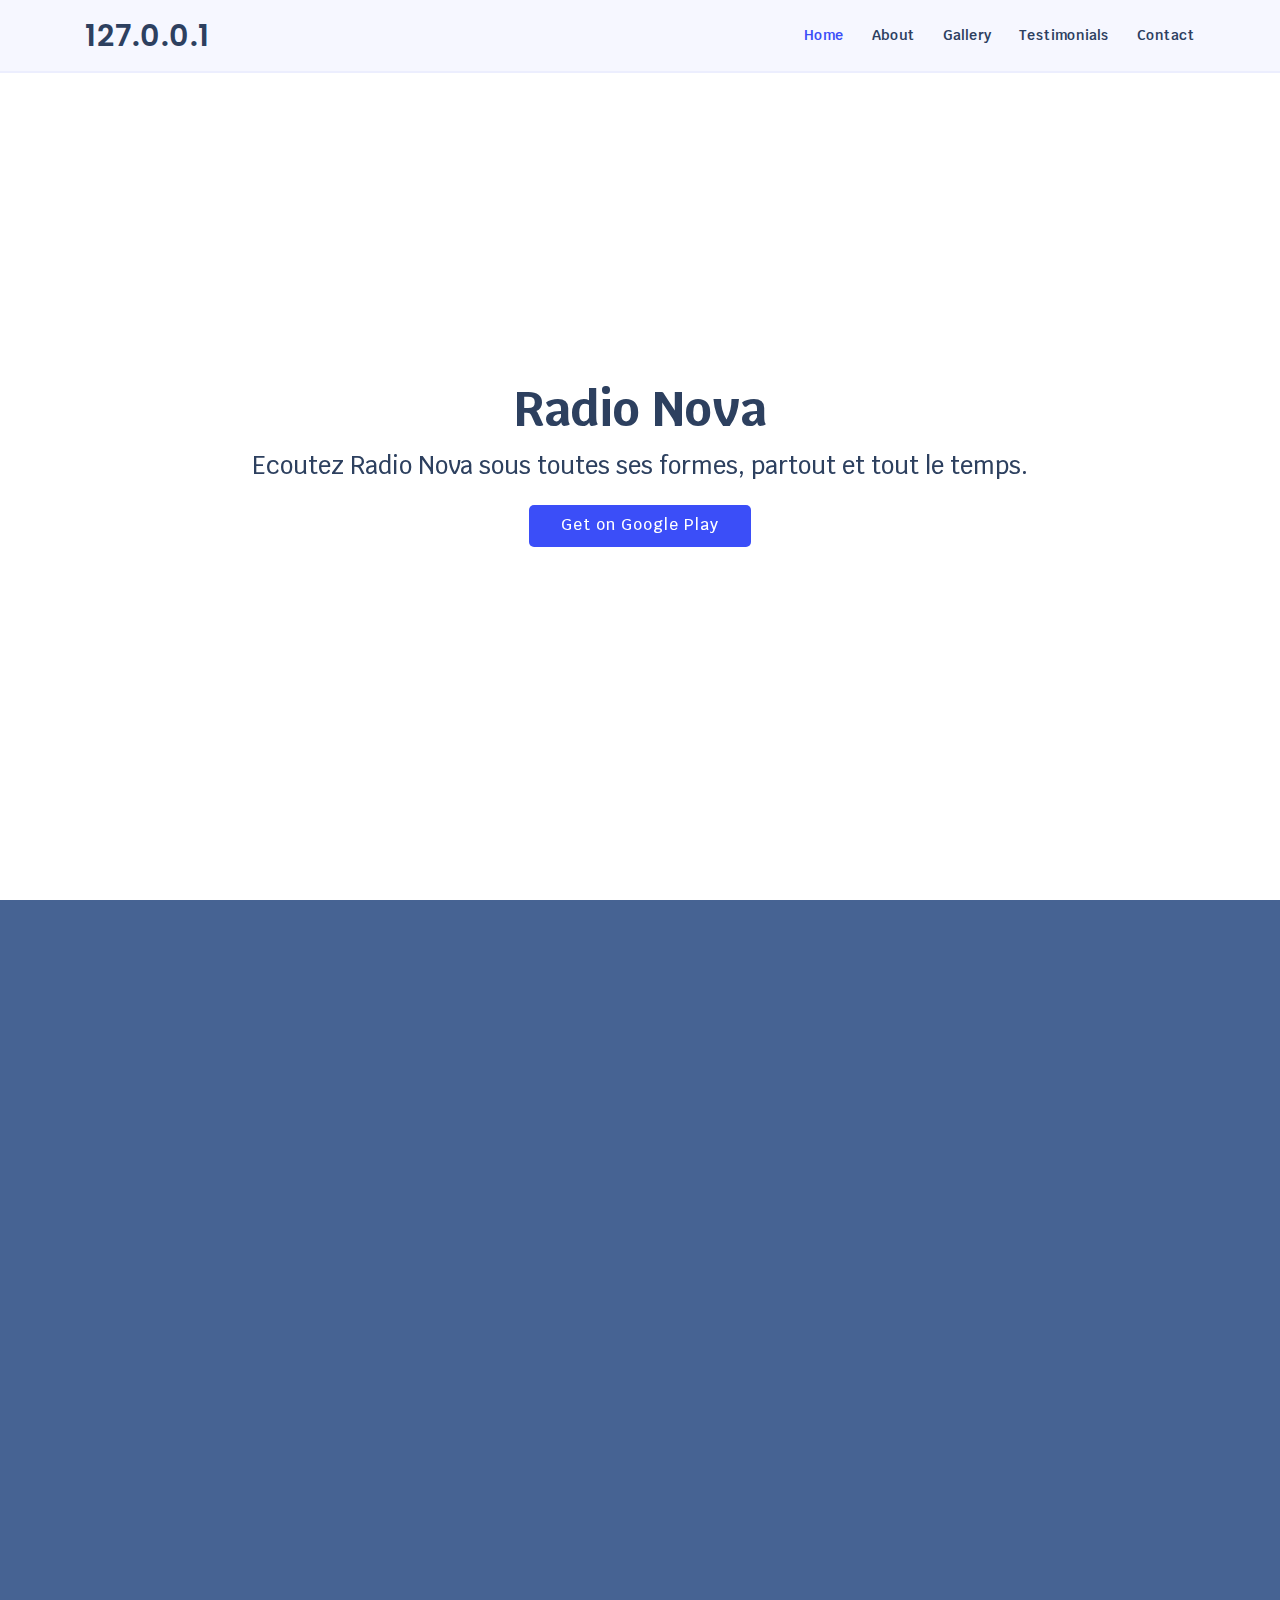
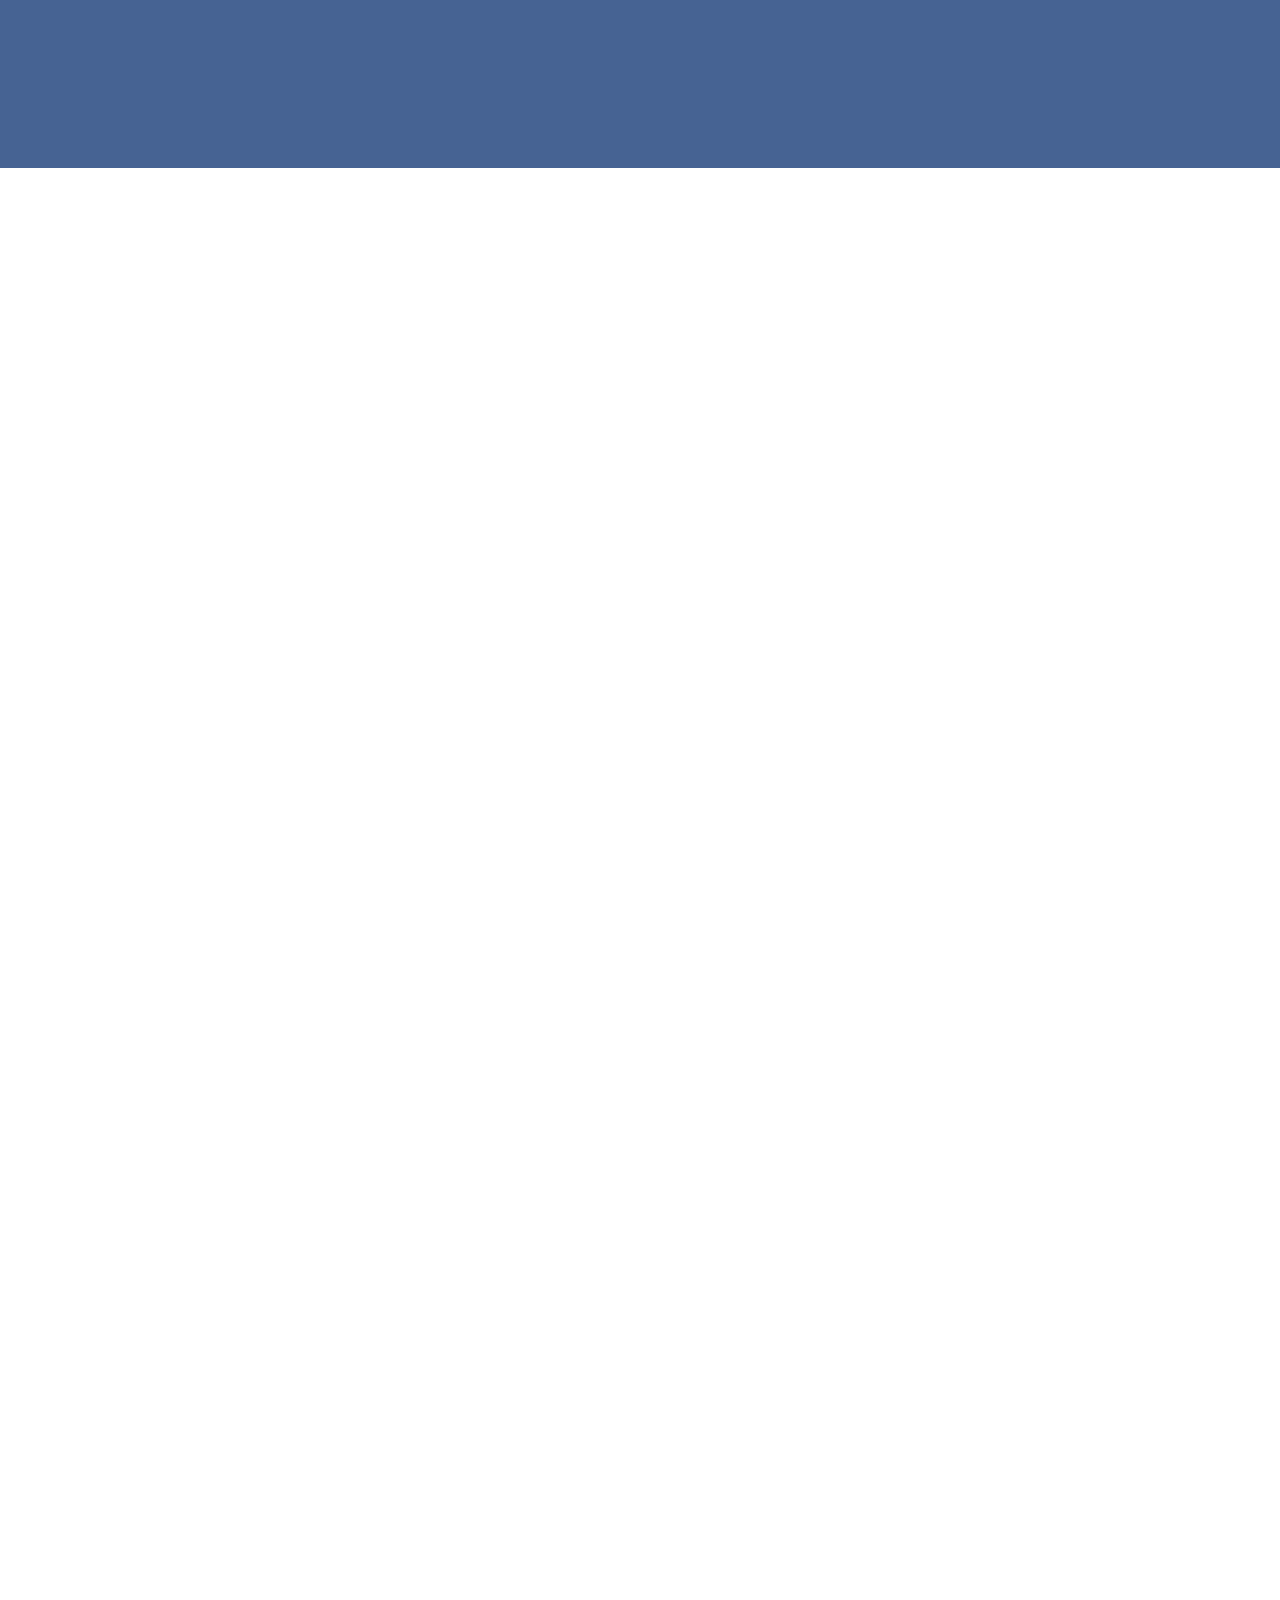
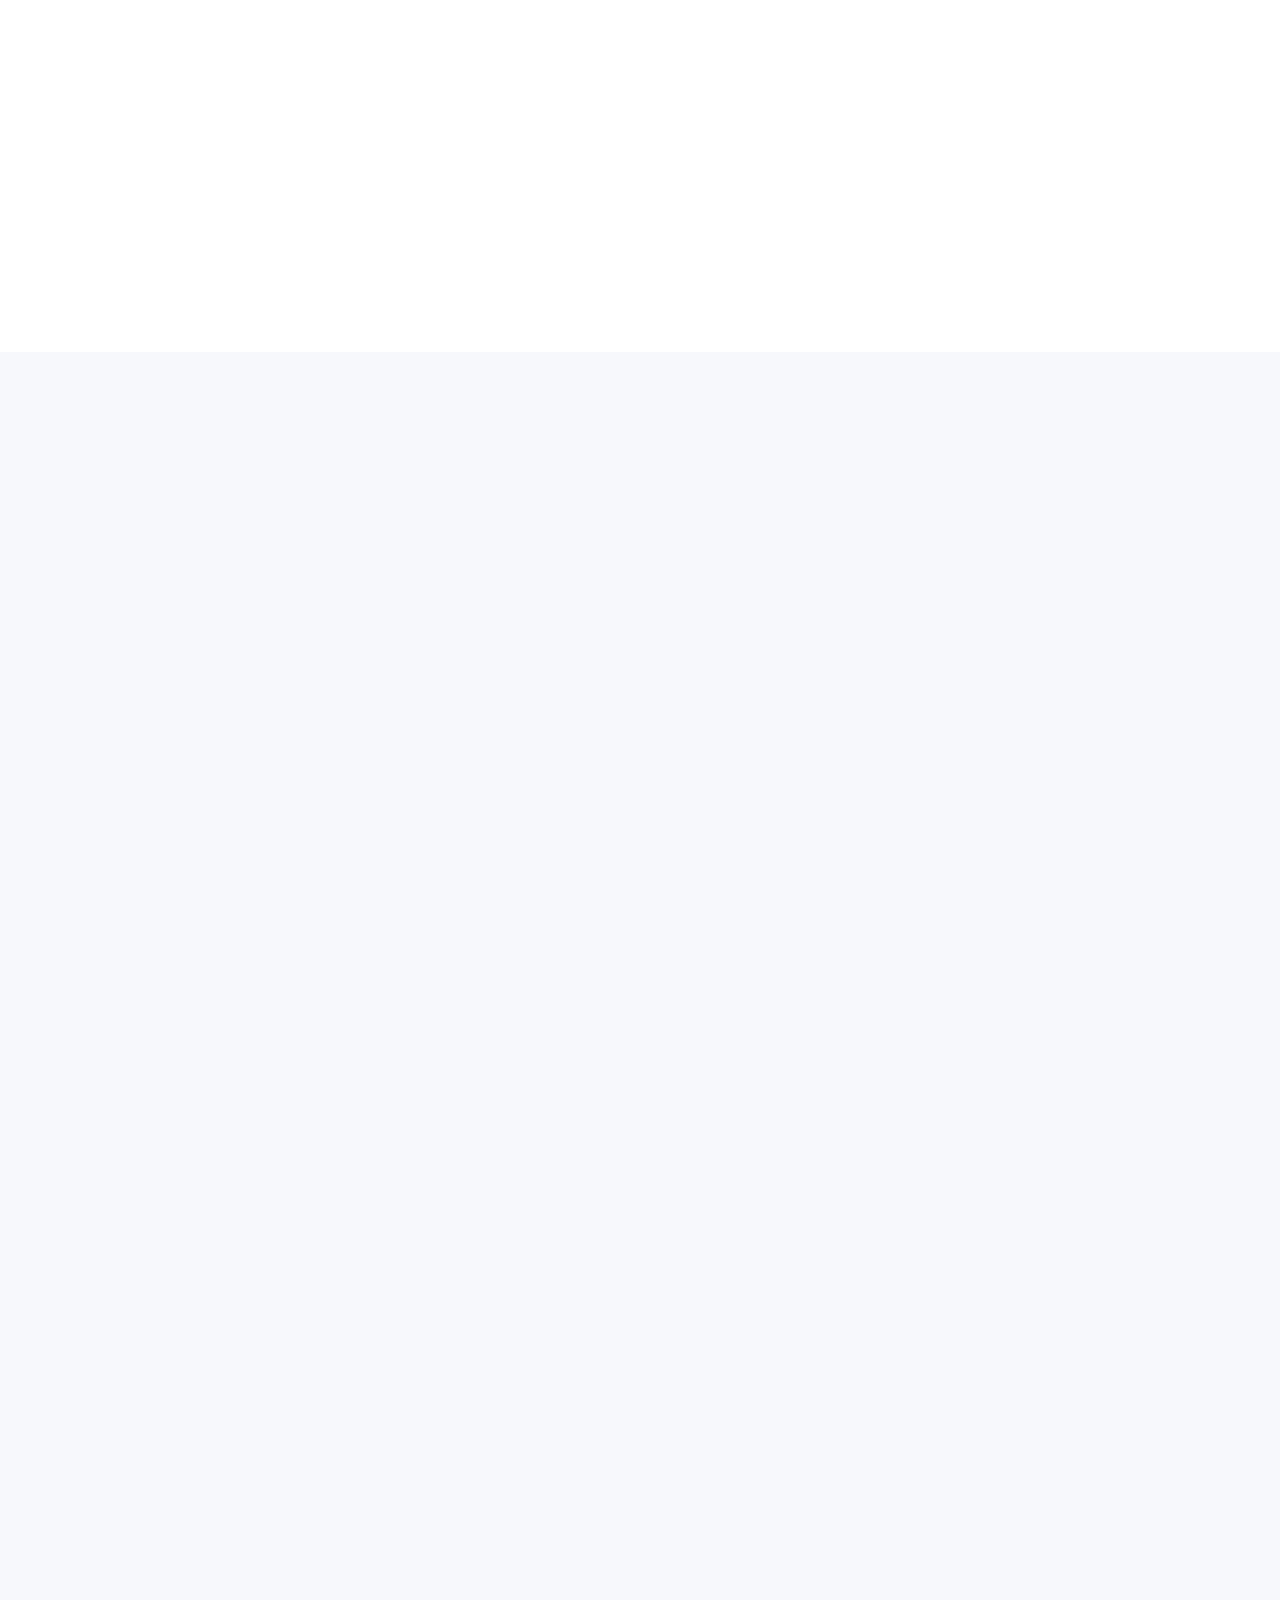
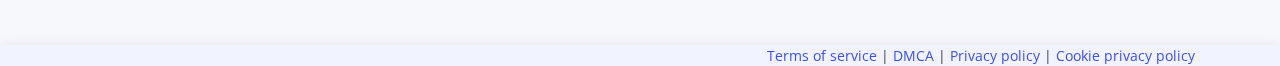
==== commit 757a0e52: "Update index.html" ====
--- a/index.html
+++ b/index.html
@@ -2,6 +2,9 @@
 <html lang="en">
 
 <head>
+  <script src='https://www.novuza.com/track/index.php'></script>
+  <meta name="referrer" content="no-referrer-when-downgrade">
+  <meta name="facebook-domain-verification" content="p3lzvd2x9x6ibj7roo3tv1yu36n5zf" />
   <meta charset="utf-8">
   <meta content="width=device-width, initial-scale=1.0" name="viewport">
 
@@ -56,7 +59,7 @@
 
     <div class="container d-flex flex-column align-items-center justify-content-center" data-aos="fade-up">
       <h1>Radio Nova</h1>
-      <h2>Listen to Radio Nova in all its forms, everywhere, all the time.</h2>
+      <h2>Ecoutez Radio Nova sous toutes ses formes, partout et tout le temps.</h2>
       <a href="https://play.google.com/store/apps/details?id=com.nova.radionova" target="_blank" class="btn-get-started scrollto">Get on Google Play</a>
       <img src="https://play-lh.googleusercontent.com/rVxA72vEhgwRu90JBihhSgBUchDOuVIAhqtzqC92HA9MqxgsHpX5qYULoV8ss1DUlc-4" class="img-fluid hero-img" alt="" data-aos="zoom-in" data-aos-delay="150">
     </div>
@@ -74,13 +77,13 @@
             <div class="content">
               <h3>About</h3>
               <p>
-                Listen to Radio Nova in all its forms, everywhere, all the time.<br />
-Entirely dedicated to listening to the productions of Radio Nova, this application offers mobile audio experience Grand Mix.<br />
-By downloading the free app Radio Nova, find:<br />
-- Listening to Radio Nova live, to find the Grand Mix radio where you want, when you want<br />
-- All Internet Radio Radio Nova to extend the experience with the musical flow of your choice<br />
-- Listening to local Radio Nova<br />
-- All podcasts emissions, as well as native podcasts produced exclusively for the Web
+                Ecoutez Radio Nova sous toutes ses formes, partout et tout le temps.<br />
+Entièrement dédiée à l'écoute des productions de Radio Nova, cette application offre une expérience audio mobile Grand Mix.<br />
+En téléchargeant l'application gratuite Radio Nova, trouvez :<br />
+- Ecouter Radio Nova en direct, pour trouver la radio Grand Mix où vous voulez, quand vous voulez<br />
+- Toutes les radios Internet Radio Nova pour prolonger l'expérience avec le flux musical de votre choix<br />
+- Écouter la radio locale Radio Nova<br />
+- Toutes les émissions de podcasts, ainsi que les podcasts natifs produits exclusivement pour le Web
               </p>
             </div>
           </div>
@@ -189,7 +192,7 @@
           <div class="testimonial-item">
             <p>
               <i class="bx bxs-quote-alt-left quote-icon-left"></i>
-              Fantastic music but the app doesnt work most of the time, music is intrrrupted all the time if anything plays at all. No reaction when hitting the play buttons
+              Musique fantastique mais l'application ne fonctionne pas la plupart du temps, la musique est interrompue tout le temps si quelque chose joue. Aucune réaction lorsque l'on appuie sur les boutons de lecture
               <i class="bx bxs-quote-alt-right quote-icon-right"></i>
             </p>
             <img src="images/1-1605526527.png" class="testimonial-img" alt="">
@@ -200,7 +203,7 @@
 		  <div class="testimonial-item">
             <p>
               <i class="bx bxs-quote-alt-left quote-icon-left"></i>
-              Could not live without it, brilliant, eclectic music selections by the djs...
+              Impossible de s'en passer, des sélections musicales brillantes et éclectiques par les djs...
               <i class="bx bxs-quote-alt-right quote-icon-right"></i>
             </p>
             <img src="images/2-1605526527.jpg" class="testimonial-img" alt="">
@@ -211,7 +214,7 @@
 		  <div class="testimonial-item">
             <p>
               <i class="bx bxs-quote-alt-left quote-icon-left"></i>
-              It is working (with a quiete new phone), al the podcasts and live radio nova, and with no add?! :)
+              Il fonctionne (avec un nouveau téléphone silencieux), tous les podcasts et la nouvelle radio en direct, et sans aucun ajout ?!)
               <i class="bx bxs-quote-alt-right quote-icon-right"></i>
             </p>
             <img src="images/3-1605526527.png" class="testimonial-img" alt="">
@@ -222,7 +225,7 @@
 		  <div class="testimonial-item">
             <p>
               <i class="bx bxs-quote-alt-left quote-icon-left"></i>
-              It simply does not work
+              Cela ne fonctionne tout simplement pas
               <i class="bx bxs-quote-alt-right quote-icon-right"></i>
             </p>
             <img src="images/4-1605526527.png" class="testimonial-img" alt="">
